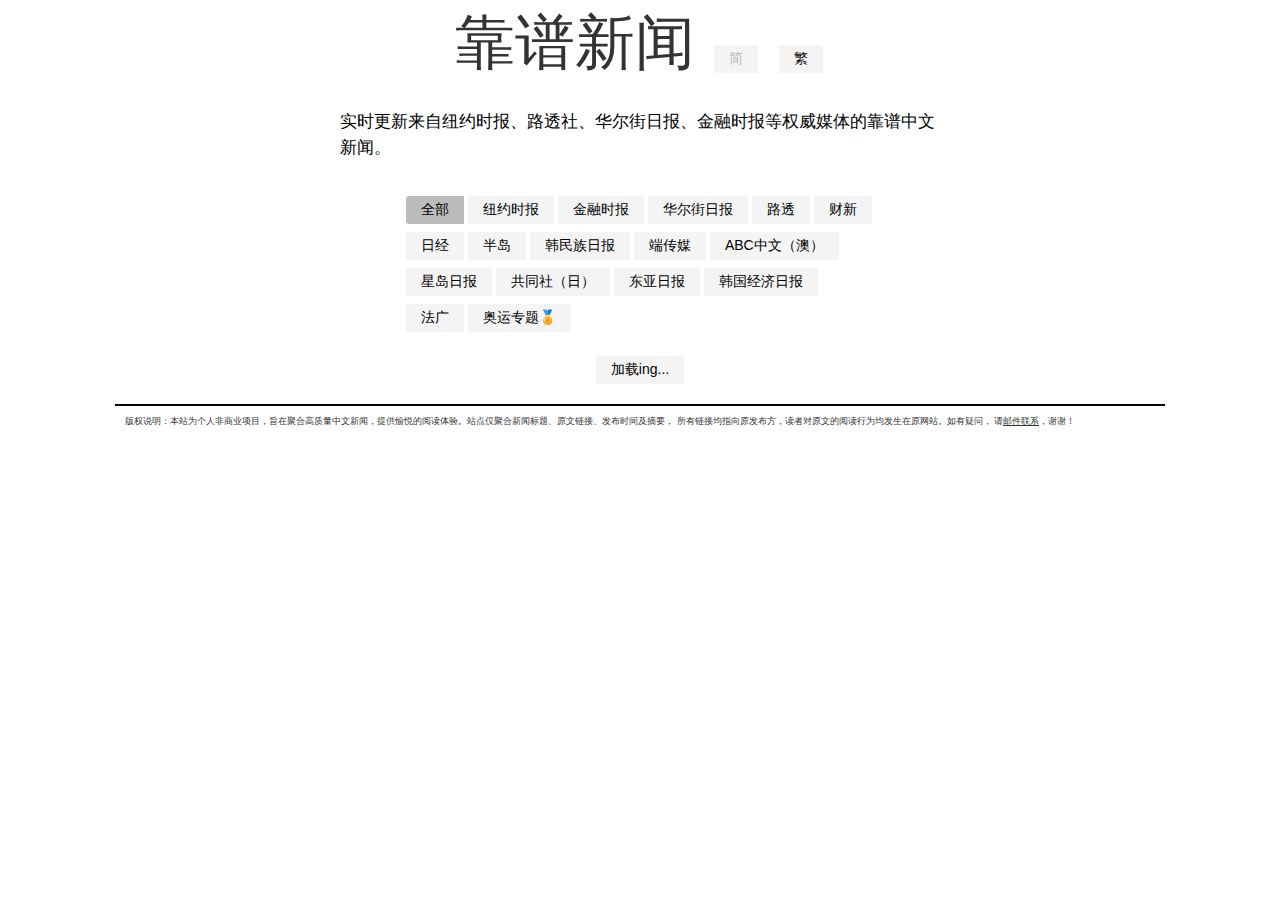
==== zh-hant.html @ 8bbefd19 "Add 奥运专题" ====
<!DOCTYPE html>
<html lang="zh">
<head>
    <meta charset="UTF-8">
    <meta http-equiv="X-UA-Compatible" content="IE=edge,chrome=1" />
    <meta name="lang" property="lang" content=zh-hant>
    <meta name="Description" content=實時更新來自紐約時報、路透社、華爾街日報、金融時報等權威媒體的靠譜中文新聞。>
    <meta name="viewport" content="initial-scale=1, maximum-scale=3, minimum-scale=1, user-scalable=yes">
    <link rel="stylesheet" href="assets/style.css">
    <link rel="shortcut icon" type="image/png" href="assets/favicon.png"/>
    <link rel="preload" href="https://kaopucdn.azureedge.net/jsondata/news_hant_0.json" as="fetch" crossorigin="anonymous"/>
    <title>靠譜新聞</title>
    <!-- Global site tag (gtag.js) - Google Analytics -->
    <script async src="https://www.googletagmanager.com/gtag/js?id=UA-131682752-1"></script>
    <script>
        window.dataLayer = window.dataLayer || [];
        function gtag(){dataLayer.push(arguments);}
        gtag('js', new Date());

        gtag('config', 'UA-131682752-1');
    </script>
    <!-- Google Tag Manager -->
    <script>(function(w,d,s,l,i){w[l]=w[l]||[];w[l].push({'gtm.start':
            new Date().getTime(),event:'gtm.js'});var f=d.getElementsByTagName(s)[0],
        j=d.createElement(s),dl=l!='dataLayer'?'&l='+l:'';j.async=true;j.src=
        'https://www.googletagmanager.com/gtm.js?id='+i+dl;f.parentNode.insertBefore(j,f);
    })(window,document,'script','dataLayer','GTM-PDQMP8N');</script>
    <!-- End Google Tag Manager -->

</head>

<body onload="checkLang()">
<!-- Google Tag Manager (noscript) -->
<noscript><iframe src="https://www.googletagmanager.com/ns.html?id=GTM-PDQMP8N"
                  height="0" width="0" style="display:none;visibility:hidden"></iframe></noscript>
<!-- End Google Tag Manager (noscript) -->
<main>
    <article class="content">
        <section class="story">
            <header>
                <h1 class="headline" itemprop="headline">
                    <a href="/">靠譜新聞</a>
                    <button type="button" id="lang-hans" class="control" onclick="hansHantConvert(s2t=false)">简</button>
                    <button type="button" id="lang-hant" class="control" onclick="hansHantConvert(s2t=true)">繁</button>
                </h1>
            </header>
            <div class="summary-content">
                <p>
                    實時更新來自紐約時報、路透社、華爾街日報、金融時報等權威媒體的靠譜中文新聞。
                </p>
            </div>

            </section>
            <!-- Control buttons -->
            <div class="controls" id="myBtnContainer">
                <button class="control active" onclick="filterSelection('all')">全部</button>
                <button class="control" onclick="filterSelection('紐約時報')">紐約時報</button>
                <button class="control" onclick="filterSelection('金融時報')">金融時報</button>
                <button class="control" onclick="filterSelection('華爾街日報')">華爾街日報</button>
                <button class="control" onclick="filterSelection('路透')">路透</button>
                <button class="control" onclick="filterSelection('財新')">財新</button>
                <button class="control" onclick="filterSelection('日經')">日經</button>
                <button class="control" onclick="filterSelection('半島')">半島</button>
                <button class="control" onclick="filterSelection('韓民族日報')">韓民族日報</button>
                <button class="control" onclick="filterSelection('端傳媒')">端傳媒</button>
                <button class="control" onclick="filterSelection('ABC中文（澳）')">ABC中文（澳）</button>
                <button class="control" onclick="filterSelection('星島日報')">星島日報</button>
                <button class="control" onclick="filterSelection('共同社（日）')">共同社（日）</button>
                <button class="control" onclick="filterSelection('東亞日報')">東亞日報</button>
                <button class="control" onclick="filterSelection('韓國經濟日報')">韓國經濟日報</button>
                <button class="control" onclick="filterSelection('法廣')">法廣</button>
                <button class="control" onclick="filterSelection('奧運')"> 奧運專題🏅 </button>
            </div>
            <div id="g-graphic"></div>
            <button type="button" class="control" id="showDay0" style="display: block; margin-left: auto; margin-right: auto;">加載ing...</button>
            <button type="button" class="control" id="showDay1" onclick="clickDay1Button()" style="display: none; margin-left: auto; margin-right: auto;">加載更多</button>
            <button type="button" class="control" id="showDay2" onclick="clickDay2Button()" style="display: none; margin-left: auto; margin-right: auto;">加載更多</button>
        </article>
        <button onclick="topFunction()" id="myBtn" title="Go to top" style="font-size: 25px;">⤒</button>
        <footer>
            <div class="cf no-content" id="footer">
                <div class="copyright">
                    版權說明：本站爲個人非商業項目，旨在聚合高質量中文新聞，提供愉悅的閱讀體驗。站點僅聚合新聞標題、原文鏈接、發佈時間及摘要，    所有鏈接均指向原發布方，讀者對原文的閱讀行爲均發生在原網站。如有疑問，     請<a href = 'mailto: kaopu.news@gmail.com'><u>郵件聯繫</u></a>，謝謝！
                </div>
            </div>
        </footer>
    </main>
<script src="assets/pagefunction.js"></script>
<script>
    function showDay0() {
        fetchAndProcess('https://kaopucdn.azureedge.net/jsondata/news_hant_0.json', 'showDay0')
    }
    function clickDay1Button(){
        document.getElementById("showDay1").textContent = "加載ing...";
        fetchAndProcess('https://kaopucdn.azureedge.net/jsondata/news_hant_1.json', 'showDay1');

    }
    function clickDay2Button(){
        document.getElementById("showDay2").textContent = "加載ing...";
        fetchAndProcess('https://kaopucdn.azureedge.net/jsondata/news_hant_2.json', 'showDay2');
    }
    function appendData(data) {
        let mainContainer = document.getElementById("g-graphic");
        const renderedItems = data.map(item => renderNewsItem(item))
        mainContainer.insertAdjacentHTML('beforeend', renderedItems.join("\n"));
    }
    function renderNewsItem(item) {
        const aoyun = item.title.includes("奧運") || item.story_summary.includes("奧運") ? "奧運" : "";
        return `
        <a class="g-thing ${item.publisher} ${aoyun} show" href="${item.link}" target="_blank">
            <div class="g-thing-wrapper">
                <h3>${item.title}</h3>
                <div style="text-align: center">
                <p class="byline publisher">${item.publisher}</p>
                <p class="byline first_seen">${convertTS(item.first_seen)}</p>
            </div>
            <p> ${item.story_summary}</p>
            </div>
        </a>
        `
    }
    function fetchAndProcess(dataUrl, btnId="") {
        fetch(dataUrl, {credentials: 'same-origin'})
            .then(function (response) {
                return response.json();
            })
            .then(function (data) {
                appendData(data.slice(0, 18));  // render first 18 items ( 3 by 6)
                appendData(data.slice(19));
                switch(btnId) {
                    case 'showDay0':
                        let showDay0Btn = document.getElementById("showDay0");
                        showDay0Btn.parentNode.removeChild(showDay0Btn);
                        document.getElementById("showDay1").style.display = "block";
                        break;
                    case 'showDay1':
                        let showDay1Btn = document.getElementById("showDay1");
                        showDay1Btn.parentNode.removeChild(showDay1Btn);
                        document.getElementById("showDay2").style.display = "block";
                        break;
                    case 'showDay2':
                        let showDay2Btn = document.getElementById("showDay2");
                        showDay2Btn.parentNode.removeChild(showDay2Btn);
                        break;
                    default:
                        break;
                }
            })
            .catch(function (err) {
                console.log('error: ' + err);
            });
    }
</script>
<script>
    showDay0()
</script>
  <script src="assets/btn.js"></script>
  <script>
    function setCookie(cname,cvalue,exdays) {
      var d = new Date();
      d.setTime(d.getTime() + (exdays*24*60*60*1000));
      var expires = "expires=" + d.toGMTString();
      document.cookie = cname + "=" + cvalue + ";" + expires + ";path=/";
    }
    function delCookie(cname) {
      if(getCookie(cname) !== "") {
        setCookie(cname, "", 0);
      }
    }
    function getCookie(cname) {
      var name = cname + "=";
      var decodedCookie = decodeURIComponent(document.cookie);
      var ca = decodedCookie.split(';');
      for(var i = 0; i < ca.length; i++) {
        var c = ca[i];
        while (c.charAt(0) == ' ') {
          c = c.substring(1);
        }
        if (c.indexOf(name) == 0) {
          return c.substring(name.length, c.length);
        }
      }
      return "";
    }
    function hansHantConvert(s2t) {
      const lang = document.querySelector('meta[name="lang"]').content
      if(s2t && lang === "zh-hans") {
        setCookie("zh-hant", "true", 365);
        window.location.href = "/zh-hant.html";
      }
      if(!s2t && lang === "zh-hant") {
        delCookie("zh-hant")
        window.location.href = "/index.html";
      }
    }
    function checkLang() {
      const lang = document.querySelector('meta[name="lang"]').content
      let zhHantOn = getCookie("zh-hant");
      if (zhHantOn === "true") {
        if (lang !== "zh-hant") {
          window.location.href = "/zh-hant.html";
        } else {
          document.getElementById("lang-hans").disabled = false;
          document.getElementById("lang-hant").disabled = true;
          }
        }

      else {  // zhHant is off
        if (lang !== "zh-hans") {
          window.location.href = "/index.html";
        }
        else {
          document.getElementById("lang-hans").disabled = true;
          document.getElementById("lang-hant").disabled = false;
        }
      }
    }
  </script>

</body>
</html>
---- assets/style.css ----
/*The stylesheet was adapted from https://cn.nytimes.com/interactive/20190101/100books/index.html with minor change. Courtesy to NYTimes.*/
@charset "utf-8";
/*reset css*/
*{margin:0;padding:0;outline: none;-webkit-tap-highlight-color:rgba(0,0,0,0);}
body{height: 100%;font-size: 100%; font-family: 'PingFang SC', 'Arial', 'Heiti SC', 'Microsoft Yahei', 'simsun', sans-serif;-webkit-text-size-adjust:none;line-height:1.62;}
html{height: 100%;}
table{border-collapse:collapse;border-spacing:0}
h1,h2,h3,h4,h5,h6{font-size:100%;}
ul,ol,li{list-style:none;}
em{font-style:normal}
img{border:none;}
input,img{vertical-align:middle;}
.fn-clear:after {visibility: hidden;display: block;font-size: 0;content: " ";clear: both;height: 0;}
.fn-clear{*zoom:1;}
a{color:#333;text-decoration:none;-webkit-tap-highlight-color:rgba(0,0,0,0);}
a:active{color:#555;-webkit-tap-highlight-color:rgba(0,0,0,0);}
section,aside,header,footer,hgroup,article,main{display:block}
.main{width:100%;min-width: 300px;}
.btn{display:inline-block;width:100%;height:40px; background-color: #f53b3b; box-shadow: 0 5px 0 #ce0000; border-radius:15px;color:#fff;font-size: 16px; font-weight:bold;border:0 none;text-align:center;line-height: 40px}
.input,.select{width:96%;margin: 0 auto;height:24px;;text-indent:8px;padding:8px 0;font-size:14px;line-height: 24px;-webkit-appearance: none;}
.select{height:40px;padding:0}
.center {text-align: center}
@font-face {
  font-family: 'sharefont';
  src:    url('../fonts/sharefont.eot?k3pmj9');
  src:    url('../fonts/sharefont.eot?k3pmj9#iefix') format('embedded-opentype'),
  url('../fonts/sharefont.ttf?k3pmj9') format('truetype'),
  url('../fonts/sharefont.woff?k3pmj9') format('woff'),
  url('../fonts/sharefont.svg?k3pmj9#icomoon') format('svg');
  font-weight: normal;
  font-style: normal;
}

[class^="icon-"], [class*=" icon-"] {
  /* use !important to prevent issues with browser extensions that change fonts */
  font-family: 'sharefont' !important;
  speak: none;
  font-style: normal;
  font-weight: normal;
  font-variant: normal;
  text-transform: none;
  line-height: 1;

  /* Better Font Rendering =========== */
  -webkit-font-smoothing: antialiased;
  -moz-osx-font-smoothing: grayscale;
}

.icon-qrcode:before {
  content: "\f029";
}
.icon-twitter:before {
  content: "\f099";
}
.icon-facebook:before {
  content: "\f09a";
}
.icon-facebook-f:before {
  content: "\f09a";
}
.icon-wechat:before {
  content: "\f1d7";
}
.icon-weixin:before {
  content: "\f1d7";
}
.icon-spinner:before {
  content: "\e900";
}
.spin {
  -webkit-animation: spin 2s infinite linear;
  animation: spin 2s infinite linear
}
@-webkit-keyframes spin {
  0% {
    -webkit-transform: rotate(0deg);
    transform: rotate(0deg)
  }

  100% {
    -webkit-transform: rotate(359deg);
    transform: rotate(359deg)
  }
}

@keyframes spin {
  0% {
    -webkit-transform: rotate(0deg);
    transform: rotate(0deg)
  }

  100% {
    -webkit-transform: rotate(359deg);
    transform: rotate(359deg)
  }
}
main {
  width: 1050px;
  max-width: 100%;
  margin: 0 auto;
  padding-bottom: 20px;
}
.heading {
  border-bottom: 1px solid #ccc;
}
.heading h2 a{
  display: block;
  height: 70px;
  padding: 20px 0;
  background: url("../imgs/nameplate.svg");
  background-repeat: no-repeat;
  background-size: 367px;
  background-position: center center;
  margin: 0 auto;
}
.visually-hidden {
  position: absolute;
  width: 1px;
  height: 1px;
  margin: -1px;
  padding: 0;
  border: 0;
  clip: rect(0 0 0 0);
  overflow: hidden;
}
.content {
  margin: 10px 0;
  position: relative;
}
.story {
  width: 600px;
  max-width: 100%;
  margin: 10px auto;
}
.story header h1.headline {
  white-space: normal;
  float: none;
  display: block;
  position: static;
  font-size: 3.75rem;
  font-weight: 200;
  line-height: 1.1;
  text-align: center;
  margin-bottom: 1rem;
}
.story .byline-dateline {
  text-align: center;
  font-size: 12px;
}
.byline-dateline .byline {
  font-size: 0.6875rem;
  line-height: 0.875rem;
  font-weight: 700;
  font-style: normal;
}
.last-byline {
  margin-right: 7px;
}
.summary-content {
  text-align: left;
  margin: 2rem auto 1rem;
  font-size: 17px;
  line-height: 1.5;
}
.g-tags li {
  display: inline-block;
}
.g-tags li a {
  font-family: 'nyt-franklin';
  display: block;
  color: #333;
  background: #f5f5f5;
  padding: 10px;
  border-radius: 3px;
  margin-bottom: 5px;
}
.g-tags li a:hover {
  text-decoration: none;
  background: #54c3fe;
}
.g-tags li a.g-tag-active {
  background: #0299ea;
  color: #fff;
}
#g-graphic {
  display: -ms-flexbox;
  display: flex;
  -ms-flex-wrap: wrap;
  flex-wrap: wrap;
  margin: 0 auto;
}
.g-thing {
  width: 33%;
  -ms-flex: 0 0 33%;
  flex: 0 0 33%;
  color: #333;
  background-color: #fff;
  box-sizing: border-box;
  position: relative;
  padding: 0 10px;
  display: none; /* Hidden by default */
}
.g-thing .g-thing-wrapper {
  padding-bottom: 15px;
}
.g-thing h3 {
  font-weight: 400;
  font-size: 24px;
  color: #333;
  padding: 5px;
  overflow: hidden;
  text-align: center;
  padding:  5px 0;
}

.g-thing p {
  font-size: 14px;
  color: #333;
}
.g-thing p.category {
  font-size: 12px;
  color: gray;
  text-align: center;
  padding: 5px 0 8px 0;
}
.g-thing p.byline {
  color: gray;
  font-size:  14px;
  text-align: center;
  padding: 8px 0 8px 0;
  display: inline-block;
}
.g-thing h3.center_text {
  position: absolute;
  top: 50%;
  margin-top: -27px;
  box-sizing: border-box;
  text-align: center;
  width: 100%;
  box-sizing: border-box;
}

.g-thing:hover{
   background-color:#F5F5F5;
}
.g-thing .g-card {
  box-shadow: rgba(0, 0, 0, 0.1) 0 0 5px;
}
.g-rank {
  position: absolute;
  top: 5px;
  left: 15px;
  width: 30px;
  height: 30px;
  line-height: 30px;
  border-radius: 30px;
  text-align: center;
  background: #0299ea;
  color: #fff;
  text-shadow: rgba(0, 0, 0, 0.2) 0 0 5px;
  font-size: 14px;
  font-weight: 700;
}
.img_cont {
  height: 236px;
  padding: 10px 0;
  overflow: hidden;
  text-align: center;
  line-height: 136px;
}
.g-promo-image {
  max-height: 100%;
  max-width: 100%;
}
#footer {
  border-top: 2px solid #000;
  padding: 8px 10px;
}
#footer .copyright {
  color: #333;
  font-size: 9px;
  float: left;
}
#footer .footerLinkList {
  list-style: none;
  list-style-type: none;
  margin: 0;
  padding: 0;
  float: right;
  height: 20px;
  line-height: 20px;
  font-size: 12px;
}
#footer .footerLinkList .footerLink {
  float: left;
  padding-right: 4px;
  margin-right: 4px;
  margin-top: 2px;
  margin-bottom: 2px;
  border-right: 1px solid #e2e2e2;
  height: 16px;
  line-height: 16px;
}
#footer .footerLinkList .footerLink.last {
  border-right: none;
}
#footer .footerLinkList .footerLink #rssIcon {
  overflow: visible;
  padding-right: 18px;
}
.tags_wrapper {
  margin: 0 5px;
  z-index: 1;
  overflow: hidden;
  position: relative;
}
.nav_scroller {
  z-index: 1;
  -webkit-tap-highlight-color: rgba(0,0,0,0);
  -webkit-transform: translateZ(0);
  -moz-transform: translateZ(0);
  -ms-transform: translateZ(0);
  -o-transform: translateZ(0);
  transform: translateZ(0);
  -webkit-touch-callout: none;
  -webkit-user-select: none;
  -moz-user-select: none;
  -ms-user-select: none;
  user-select: none;
  -webkit-text-size-adjust: none;
  -moz-text-size-adjust: none;
  -ms-text-size-adjust: none;
  -o-text-size-adjust: none;
  text-size-adjust: none;
}
.share_btns {
  position: absolute;
  top: 5px;
  right: 0;
}
.share_btn {
  border: 0;
  background: #3b3b3b;
  width: 35px;
  height: 35px;
  border-radius: 50%;
  margin-right: 5px;
  font-size: 1px;
}
.share_btn:hover {
  opacity: 0.85;
}
.share_btn i {
  font-size: 18px;
  color: #fff;
  vertical-align: middle;
}
.share_btn.facebook {
  background: #39579a;
}
.share_btn.twitter {
  background: #3a96ff;
}
.share_btn.wechat {
  background: #52c332;
}
footer {
  clear: both;
  padding-top: 10px;
}
@media screen and (min-width: 977px) {
  .g-thing h3 {
    font-weight: 400;
    font-size: 24px;
    padding: 5px;;
    color: #333;
  }
  .g-thing .g-card {
    box-shadow: rgba(0, 0, 0, 0.1) 0 0 10px;
  }
  .controls {
    width: 45%;
  }
}
@media screen and (max-width: 976px) {
  .g-thing {
    width: 25%;
  }
  .controls {
    width: 65%;
  }
}
@media screen and (max-width: 767px) {
  .g-thing {
    width: 33%;
  }
  .controls {
    width: 75%;
  }
}

@media screen and (max-width: 610px) {
  .g-thing {
    width: 100%;
    -ms-flex: 0 0 100%;
    flex: 0 0 100%;
  }
  .g-thing h3 {
    font-size: 18px;
  }
  .content {
    padding: 0 10px;
  }
}
@media screen and (max-width: 420px) {
  .heading h2 a {
    max-width: 80%;
    background-size: 100% auto;
  }
  .story header h1.headline {
    font-size: 1.75rem;
  }
  .summary-content {
    margin: 1rem auto 1rem;
  }
  .share_btns {
    position: static;
    margin-bottom: 20px;
  }
  .controls {
    width: 100%;
  }
}

/* For filter feature, see demo of mixitup https://www.kunkalabs.com/mixitup/docs/get-started/*/
.controls {
    padding: 1rem;
    font-size: 0.1px;
    max-width: 800px;
    margin: auto;
}

.control {
  background-color: rgba(212, 212, 212, 0.25);
  border: none;

  padding: 5px 15px;
  text-align: center;
  text-decoration: none;
  display: inline-block;
  font-size: 14px;
  margin: 4px 2px;
  cursor: pointer;
}

.control:hover {
    background: rgba(63, 63, 63, 0.24);
}

.control.active {
  background: rgba(137, 137, 137, 0.57);
}
.mixitup-control-active {
    background: rgba(137, 137, 137, 0.57);
}

.control:first-of-type {
    border-radius: 3px 0 0 3px;
}

.control:last-of-type {
    border-radius: 0 3px 3px 0;
}
#myBtn {
  display: none;
  position: fixed;
  bottom: 20px;
  right: 30px;
  z-index: 99;
  font-size: 22px;
  border: none;
  outline: none;
  background-color: darkgrey;
  color: white;
  cursor: pointer;
  padding: 8px;
  border-radius: 4px;
}

#myBtn:hover {
  background-color: #555;
}


/* https://www.w3schools.com/howto/howto_js_filter_elements.asp */
.container {
  overflow: hidden;
}

.filterDiv {
  float: left;
  background-color: #2196F3;
  color: #ffffff;
  width: 100px;
  line-height: 100px;
  text-align: center;
  margin: 2px;
  display: none; /* Hidden by default */
}

/* The "show" class is added to the filtered elements */
.show {
  display: block;
}

/* Style the buttons */
.btn {
  border: none;
  outline: none;
  padding: 12px 16px;
  background-color: #f1f1f1;
  cursor: pointer;
}

/* Add a light grey background on mouse-over */
.btn:hover {
  background-color: #ddd;
}

/* Add a dark background to the active button */
.btn.active {
  background-color: #666;
  color: white;
}
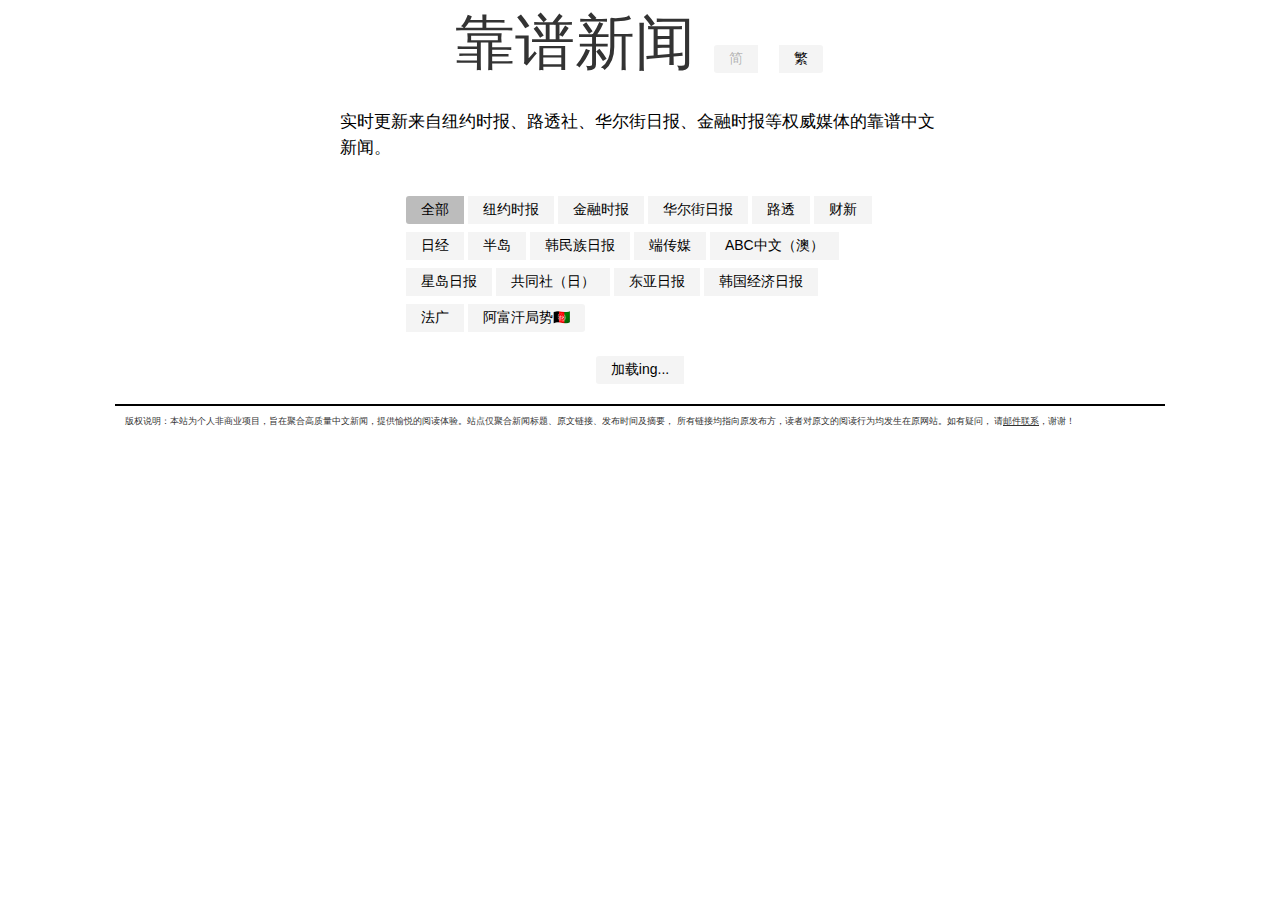
==== commit 67903c1a: "Add 阿富汗专题" ====
--- a/zh-hant.html
+++ b/zh-hant.html
@@ -69,7 +69,7 @@
                 <button class="control" onclick="filterSelection('東亞日報')">東亞日報</button>
                 <button class="control" onclick="filterSelection('韓國經濟日報')">韓國經濟日報</button>
                 <button class="control" onclick="filterSelection('法廣')">法廣</button>
-                <button class="control" onclick="filterSelection('奧運')"> 奧運專題🏅 </button>
+                <button class="control" onclick="filterSelection('阿富汗')"> 阿富汗局勢🇦🇫 </button>
             </div>
             <div id="g-graphic"></div>
             <button type="button" class="control" id="showDay0" style="display: block; margin-left: auto; margin-right: auto;">加載ing...</button>
@@ -101,13 +101,30 @@
     }
     function appendData(data) {
         let mainContainer = document.getElementById("g-graphic");
-        const renderedItems = data.map(item => renderNewsItem(item))
+        const activeButton = activeControlButton()
+        const renderedItems = data.map(item => renderNewsItem(item, activeButton))
         mainContainer.insertAdjacentHTML('beforeend', renderedItems.join("\n"));
     }
-    function renderNewsItem(item) {
-        const aoyun = item.title.includes("奧運") || item.story_summary.includes("奧運") ? "奧運" : "";
+    function activeControlButton() {
+        const controlButtons = document.querySelector(".controls").querySelectorAll(".control");
+        for (let i = 0; i < controlButtons.length; i++) {
+            if(controlButtons[i].classList.contains("active")) {
+                return controlButtons[i].textContent;
+            }
+        }
+        return null;
+    }
+    function renderNewsItem(item, activeButton) {
+        const aoyun_hans = "阿富汗";
+        const aoyun = item.title.includes(aoyun_hans) || item.story_summary.includes(aoyun_hans) ? aoyun_hans : "";
+        const show = (
+            activeButton.includes("全部")
+            || activeButton.includes(item.publisher)
+            || (activeButton.includes(aoyun_hans) && (aoyun !== ""))
+        )
+            ? "show" : "";
         return `
-        <a class="g-thing ${item.publisher} ${aoyun} show" href="${item.link}" target="_blank">
+        <a class="g-thing ${item.publisher} ${aoyun} ${show}" href="${item.link}" target="_blank">
             <div class="g-thing-wrapper">
                 <h3>${item.title}</h3>
                 <div style="text-align: center">
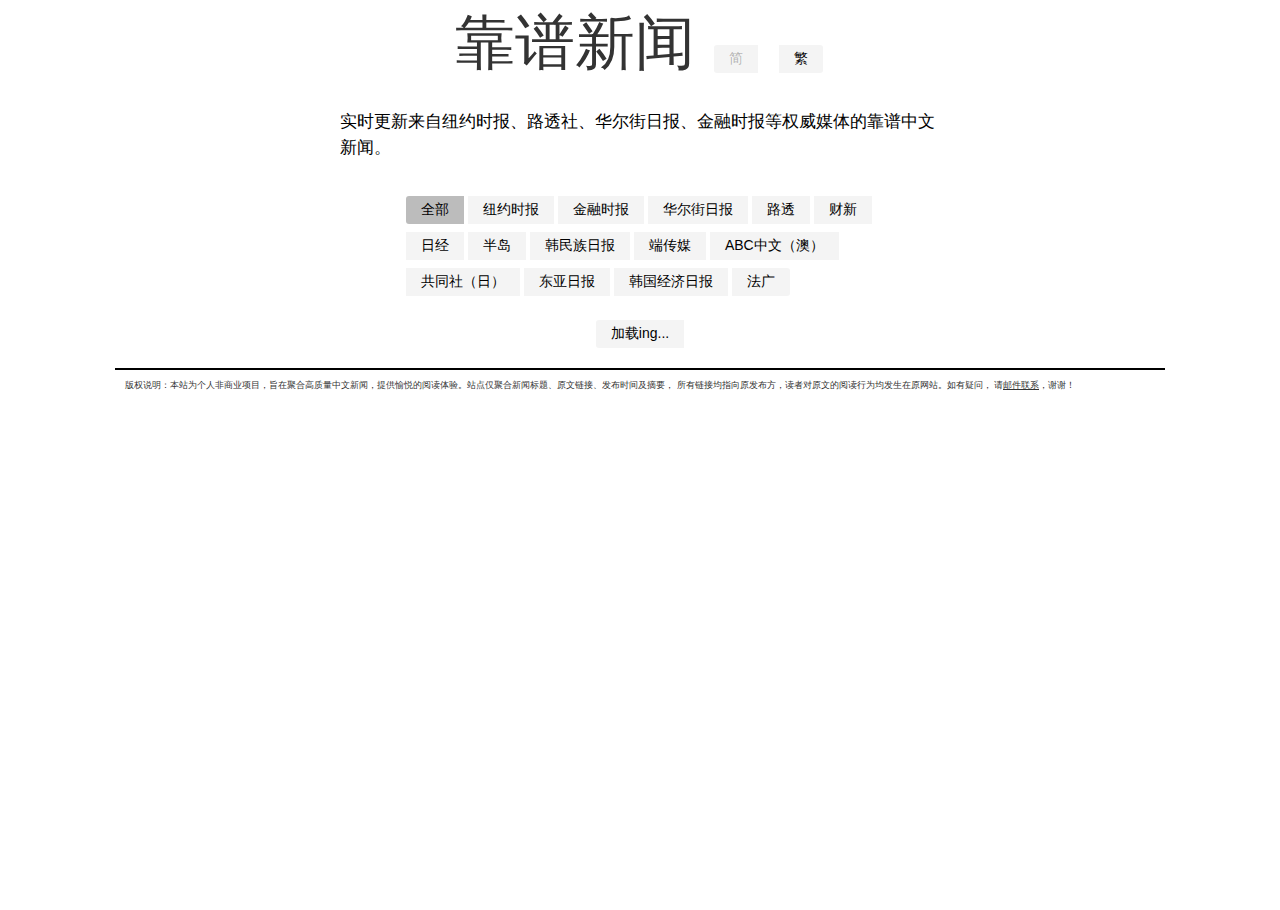
==== commit 27dd9c53: "Remove frontend keyword filter" ====
--- a/zh-hant.html
+++ b/zh-hant.html
@@ -64,12 +64,10 @@
                 <button class="control" onclick="filterSelection('韓民族日報')">韓民族日報</button>
                 <button class="control" onclick="filterSelection('端傳媒')">端傳媒</button>
                 <button class="control" onclick="filterSelection('ABC中文（澳）')">ABC中文（澳）</button>
-                <button class="control" onclick="filterSelection('星島日報')">星島日報</button>
                 <button class="control" onclick="filterSelection('共同社（日）')">共同社（日）</button>
                 <button class="control" onclick="filterSelection('東亞日報')">東亞日報</button>
                 <button class="control" onclick="filterSelection('韓國經濟日報')">韓國經濟日報</button>
                 <button class="control" onclick="filterSelection('法廣')">法廣</button>
-                <button class="control" onclick="filterSelection('阿富汗')"> 阿富汗局勢🇦🇫 </button>
             </div>
             <div id="g-graphic"></div>
             <button type="button" class="control" id="showDay0" style="display: block; margin-left: auto; margin-right: auto;">加載ing...</button>
@@ -101,8 +99,7 @@
     }
     function appendData(data) {
         let mainContainer = document.getElementById("g-graphic");
-        const activeButton = activeControlButton()
-        const renderedItems = data.map(item => renderNewsItem(item, activeButton))
+        const renderedItems = data.map(item => renderNewsItem(item))
         mainContainer.insertAdjacentHTML('beforeend', renderedItems.join("\n"));
     }
     function activeControlButton() {
@@ -114,17 +111,9 @@
         }
         return null;
     }
-    function renderNewsItem(item, activeButton) {
-        const aoyun_hans = "阿富汗";
-        const aoyun = item.title.includes(aoyun_hans) || item.story_summary.includes(aoyun_hans) ? aoyun_hans : "";
-        const show = (
-            activeButton.includes("全部")
-            || activeButton.includes(item.publisher)
-            || (activeButton.includes(aoyun_hans) && (aoyun !== ""))
-        )
-            ? "show" : "";
+    function renderNewsItem(item) {
         return `
-        <a class="g-thing ${item.publisher} ${aoyun} ${show}" href="${item.link}" target="_blank">
+        <a class="g-thing ${item.publisher} show" href="${item.link}" target="_blank">
             <div class="g-thing-wrapper">
                 <h3>${item.title}</h3>
                 <div style="text-align: center">
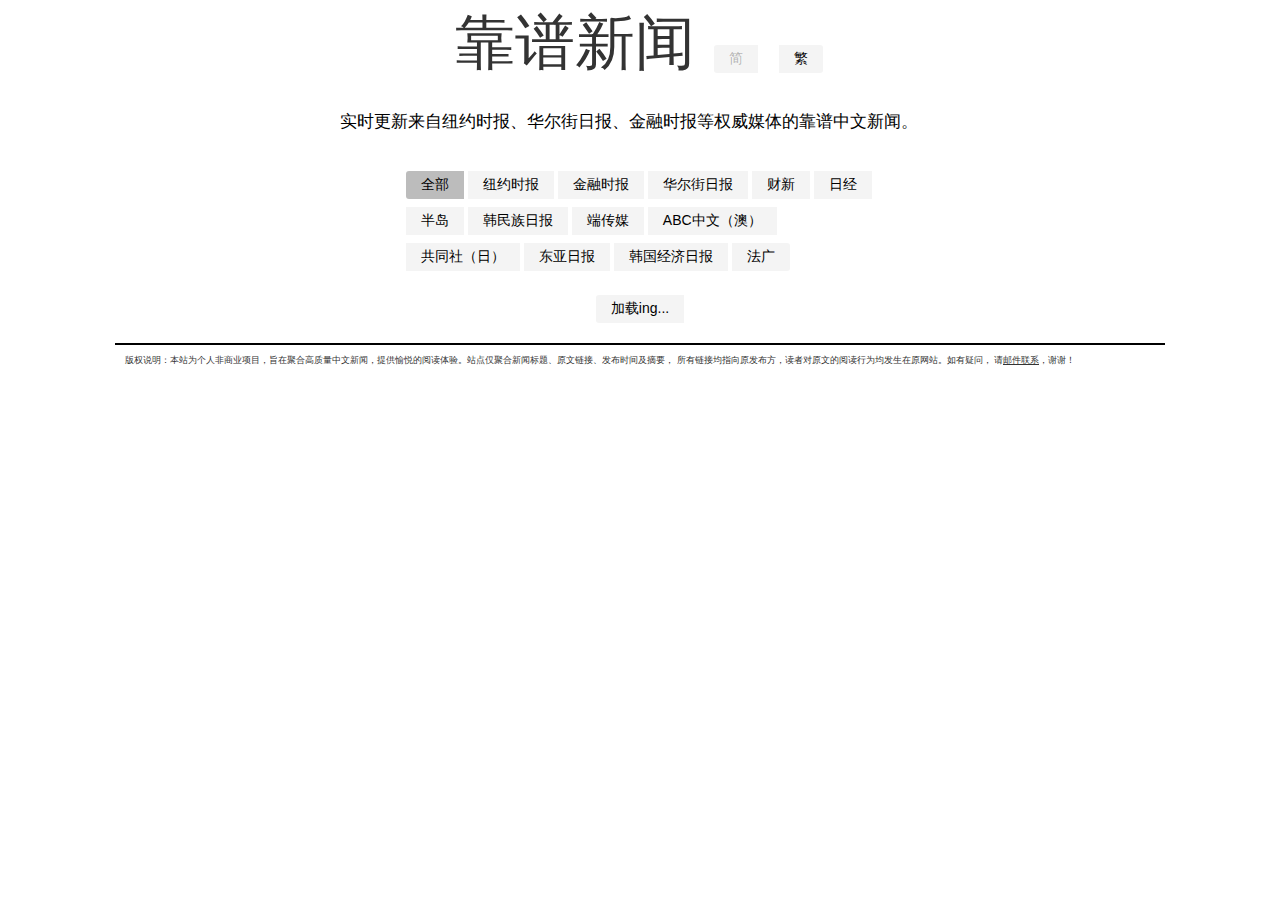
==== commit f483c07a: "路透中文网停止更新" ====
--- a/zh-hant.html
+++ b/zh-hant.html
@@ -4,7 +4,7 @@
     <meta charset="UTF-8">
     <meta http-equiv="X-UA-Compatible" content="IE=edge,chrome=1" />
     <meta name="lang" property="lang" content=zh-hant>
-    <meta name="Description" content=實時更新來自紐約時報、路透社、華爾街日報、金融時報等權威媒體的靠譜中文新聞。>
+    <meta name="Description" content=實時更新來自紐約時報、華爾街日報、金融時報等權威媒體的靠譜中文新聞。>
     <meta name="viewport" content="initial-scale=1, maximum-scale=3, minimum-scale=1, user-scalable=yes">
     <link rel="stylesheet" href="assets/style.css">
     <link rel="shortcut icon" type="image/png" href="assets/favicon.png"/>
@@ -46,7 +46,7 @@
             </header>
             <div class="summary-content">
                 <p>
-                    實時更新來自紐約時報、路透社、華爾街日報、金融時報等權威媒體的靠譜中文新聞。
+                    實時更新來自紐約時報、華爾街日報、金融時報等權威媒體的靠譜中文新聞。
                 </p>
             </div>
 
@@ -57,7 +57,6 @@
                 <button class="control" onclick="filterSelection('紐約時報')">紐約時報</button>
                 <button class="control" onclick="filterSelection('金融時報')">金融時報</button>
                 <button class="control" onclick="filterSelection('華爾街日報')">華爾街日報</button>
-                <button class="control" onclick="filterSelection('路透')">路透</button>
                 <button class="control" onclick="filterSelection('財新')">財新</button>
                 <button class="control" onclick="filterSelection('日經')">日經</button>
                 <button class="control" onclick="filterSelection('半島')">半島</button>
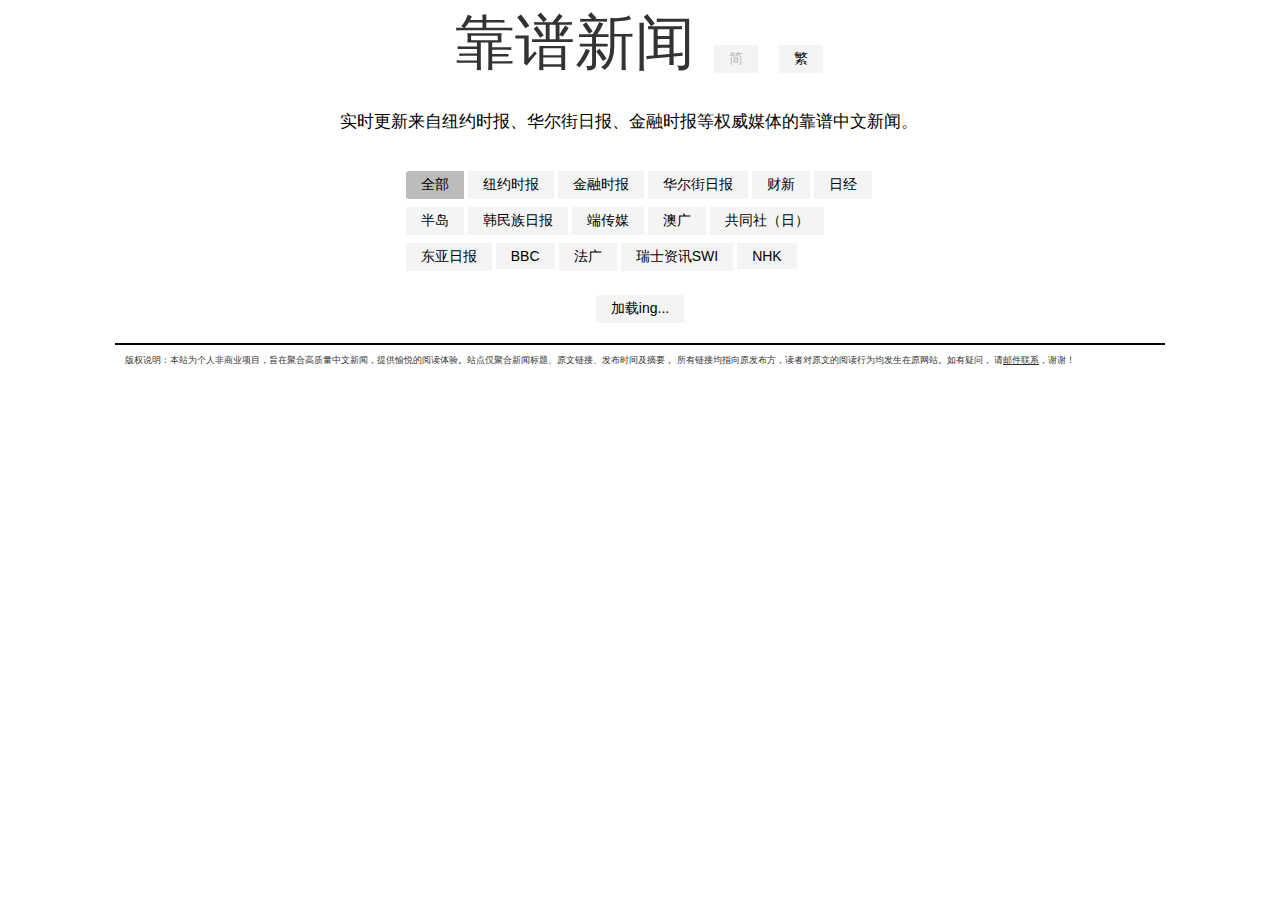
==== commit 12c2f130: "Update data sources" ====
--- a/zh-hant.html
+++ b/zh-hant.html
@@ -8,7 +8,7 @@
     <meta name="viewport" content="initial-scale=1, maximum-scale=3, minimum-scale=1, user-scalable=yes">
     <link rel="stylesheet" href="assets/style.css">
     <link rel="shortcut icon" type="image/png" href="assets/favicon.png"/>
-    <link rel="preload" href="https://kaopucdn.azureedge.net/jsondata/news_hant_0.json" as="fetch" crossorigin="anonymous"/>
+    <link rel="preload" href="https://kaopucdn.azureedge.net/jsondata/news_list_beta_hant_0.json" as="fetch" crossorigin="anonymous"/>
     <title>靠譜新聞</title>
     <!-- Global site tag (gtag.js) - Google Analytics -->
     <script async src="https://www.googletagmanager.com/gtag/js?id=UA-131682752-1"></script>
@@ -62,16 +62,19 @@
                 <button class="control" onclick="filterSelection('半島')">半島</button>
                 <button class="control" onclick="filterSelection('韓民族日報')">韓民族日報</button>
                 <button class="control" onclick="filterSelection('端傳媒')">端傳媒</button>
-                <button class="control" onclick="filterSelection('ABC中文（澳）')">ABC中文（澳）</button>
-                <button class="control" onclick="filterSelection('共同社（日）')">共同社（日）</button>
+                <button class="control" onclick="filterSelection('ABC中文（澳）')">澳廣</button>
+                <button class="control" onclick="filterSelection('共同網）')">共同社（日）</button>
                 <button class="control" onclick="filterSelection('東亞日報')">東亞日報</button>
-                <button class="control" onclick="filterSelection('韓國經濟日報')">韓國經濟日報</button>
+                <button class="control" onclick="filterSelection('英國廣播公司')"> BBC </button>
                 <button class="control" onclick="filterSelection('法廣')">法廣</button>
+                <button class="control" onclick="filterSelection('瑞士新聞簡訊')"> 瑞士資訊SWI </button>
+                <button class="control" onclick="filterSelection('日本放送協會')"> NHK </button>
             </div>
             <div id="g-graphic"></div>
             <button type="button" class="control" id="showDay0" style="display: block; margin-left: auto; margin-right: auto;">加載ing...</button>
             <button type="button" class="control" id="showDay1" onclick="clickDay1Button()" style="display: none; margin-left: auto; margin-right: auto;">加載更多</button>
             <button type="button" class="control" id="showDay2" onclick="clickDay2Button()" style="display: none; margin-left: auto; margin-right: auto;">加載更多</button>
+            <button type="button" class="control" id="showDay3" onclick="clickDay3Button()" style="display: none; margin-left: auto; margin-right: auto;">加載更多</button>
         </article>
         <button onclick="topFunction()" id="myBtn" title="Go to top" style="font-size: 25px;">⤒</button>
         <footer>
@@ -82,145 +85,155 @@
             </div>
         </footer>
     </main>
-<script src="assets/pagefunction.js"></script>
-<script>
-    function showDay0() {
-        fetchAndProcess('https://kaopucdn.azureedge.net/jsondata/news_hant_0.json', 'showDay0')
-    }
-    function clickDay1Button(){
-        document.getElementById("showDay1").textContent = "加載ing...";
-        fetchAndProcess('https://kaopucdn.azureedge.net/jsondata/news_hant_1.json', 'showDay1');
-
-    }
-    function clickDay2Button(){
-        document.getElementById("showDay2").textContent = "加載ing...";
-        fetchAndProcess('https://kaopucdn.azureedge.net/jsondata/news_hant_2.json', 'showDay2');
-    }
-    function appendData(data) {
-        let mainContainer = document.getElementById("g-graphic");
-        const renderedItems = data.map(item => renderNewsItem(item))
-        mainContainer.insertAdjacentHTML('beforeend', renderedItems.join("\n"));
-    }
-    function activeControlButton() {
-        const controlButtons = document.querySelector(".controls").querySelectorAll(".control");
-        for (let i = 0; i < controlButtons.length; i++) {
-            if(controlButtons[i].classList.contains("active")) {
-                return controlButtons[i].textContent;
-            }
-        }
-        return null;
-    }
-    function renderNewsItem(item) {
-        return `
-        <a class="g-thing ${item.publisher} show" href="${item.link}" target="_blank">
-            <div class="g-thing-wrapper">
-                <h3>${item.title}</h3>
-                <div style="text-align: center">
-                <p class="byline publisher">${item.publisher}</p>
-                <p class="byline first_seen">${convertTS(item.first_seen)}</p>
-            </div>
-            <p> ${item.story_summary}</p>
-            </div>
-        </a>
-        `
-    }
-    function fetchAndProcess(dataUrl, btnId="") {
-        fetch(dataUrl, {credentials: 'same-origin'})
-            .then(function (response) {
-                return response.json();
-            })
-            .then(function (data) {
-                appendData(data.slice(0, 18));  // render first 18 items ( 3 by 6)
-                appendData(data.slice(19));
-                switch(btnId) {
-                    case 'showDay0':
-                        let showDay0Btn = document.getElementById("showDay0");
-                        showDay0Btn.parentNode.removeChild(showDay0Btn);
-                        document.getElementById("showDay1").style.display = "block";
-                        break;
-                    case 'showDay1':
-                        let showDay1Btn = document.getElementById("showDay1");
-                        showDay1Btn.parentNode.removeChild(showDay1Btn);
-                        document.getElementById("showDay2").style.display = "block";
-                        break;
-                    case 'showDay2':
-                        let showDay2Btn = document.getElementById("showDay2");
-                        showDay2Btn.parentNode.removeChild(showDay2Btn);
-                        break;
-                    default:
-                        break;
+    <script src="assets/pagefunction.js"></script>
+    <script>
+        function showDay0() {
+            fetchAndProcess('https://kaopucdn.azureedge.net/jsondata/news_list_beta_hant_0.json', 'showDay0')
+        }
+        function clickDay1Button(){
+            document.getElementById("showDay1").textContent = "加载ing...";
+            fetchAndProcess('https://kaopucdn.azureedge.net/jsondata/news_list_beta_hant_1.json', 'showDay1');
+    
+        }
+        function clickDay2Button(){
+            document.getElementById("showDay2").textContent = "加载ing...";
+            fetchAndProcess('https://kaopucdn.azureedge.net/jsondata/news_list_beta_hant_2.json', 'showDay2');
+        }
+        function clickDay3Button(){
+            document.getElementById("showDay3").textContent = "加载ing...";
+            fetchAndProcess('https://kaopucdn.azureedge.net/jsondata/news_list_beta_hant_3.json', 'showDay3');
+        }
+        function appendData(data) {
+            let mainContainer = document.getElementById("g-graphic");
+            const renderedItems = data.map(item => renderNewsItem(item))
+            mainContainer.insertAdjacentHTML('beforeend', renderedItems.join("\n"));
+        }
+        function activeControlButton() {
+            const controlButtons = document.querySelector(".controls").querySelectorAll(".control");
+            for (let i = 0; i < controlButtons.length; i++) {
+                if(controlButtons[i].classList.contains("active")) {
+                    return controlButtons[i].textContent;
                 }
-            })
-            .catch(function (err) {
-                console.log('error: ' + err);
-            });
-    }
-</script>
-<script>
-    showDay0()
-</script>
-  <script src="assets/btn.js"></script>
-  <script>
-    function setCookie(cname,cvalue,exdays) {
-      var d = new Date();
-      d.setTime(d.getTime() + (exdays*24*60*60*1000));
-      var expires = "expires=" + d.toGMTString();
-      document.cookie = cname + "=" + cvalue + ";" + expires + ";path=/";
-    }
-    function delCookie(cname) {
-      if(getCookie(cname) !== "") {
-        setCookie(cname, "", 0);
-      }
-    }
-    function getCookie(cname) {
-      var name = cname + "=";
-      var decodedCookie = decodeURIComponent(document.cookie);
-      var ca = decodedCookie.split(';');
-      for(var i = 0; i < ca.length; i++) {
-        var c = ca[i];
-        while (c.charAt(0) == ' ') {
-          c = c.substring(1);
-        }
-        if (c.indexOf(name) == 0) {
-          return c.substring(name.length, c.length);
-        }
-      }
-      return "";
-    }
-    function hansHantConvert(s2t) {
-      const lang = document.querySelector('meta[name="lang"]').content
-      if(s2t && lang === "zh-hans") {
-        setCookie("zh-hant", "true", 365);
-        window.location.href = "/zh-hant.html";
-      }
-      if(!s2t && lang === "zh-hant") {
-        delCookie("zh-hant")
-        window.location.href = "/index.html";
-      }
-    }
-    function checkLang() {
-      const lang = document.querySelector('meta[name="lang"]').content
-      let zhHantOn = getCookie("zh-hant");
-      if (zhHantOn === "true") {
-        if (lang !== "zh-hant") {
-          window.location.href = "/zh-hant.html";
-        } else {
-          document.getElementById("lang-hans").disabled = false;
-          document.getElementById("lang-hant").disabled = true;
-          }
-        }
-
-      else {  // zhHant is off
-        if (lang !== "zh-hans") {
-          window.location.href = "/index.html";
-        }
-        else {
-          document.getElementById("lang-hans").disabled = true;
-          document.getElementById("lang-hant").disabled = false;
-        }
-      }
-    }
-  </script>
-
-</body>
-</html>
+            }
+            return null;
+        }
+        function renderNewsItem(item) {
+            return `
+            <a class="g-thing ${item.publisher} show" href="${item.link}" target="_blank">
+                <div class="g-thing-wrapper">
+                    <h3>${item.title}</h3>
+                    <div style="text-align: center">
+                    <p class="byline publisher">${item.publisher}</p>
+                    <p class="byline first_seen">${convertTS(item.pubDate)}</p>
+                </div>
+                <p> ${item.description}</p>
+                </div>
+            </a>
+            `
+        }
+        function fetchAndProcess(dataUrl, btnId="") {
+            fetch(dataUrl, {credentials: 'same-origin'})
+                .then(function (response) {
+                    return response.json();
+                })
+                .then(function (data) {
+                    appendData(data.slice(0, 18));  // render first 18 items ( 3 by 6)
+                    appendData(data.slice(19));
+                    switch(btnId) {
+                        case 'showDay0':
+                            let showDay0Btn = document.getElementById("showDay0");
+                            showDay0Btn.parentNode.removeChild(showDay0Btn);
+                            document.getElementById("showDay1").style.display = "block";
+                            break;
+                        case 'showDay1':
+                            let showDay1Btn = document.getElementById("showDay1");
+                            showDay1Btn.parentNode.removeChild(showDay1Btn);
+                            document.getElementById("showDay2").style.display = "block";
+                            break;
+                        case 'showDay2':
+                            let showDay2Btn = document.getElementById("showDay2");
+                            showDay2Btn.parentNode.removeChild(showDay2Btn);
+                            document.getElementById("showDay3").style.display = "block";
+                            break;
+                        case 'showDay3':
+                            let showDay3Btn = document.getElementById("showDay3");
+                            showDay3Btn.parentNode.removeChild(showDay3Btn);
+                            break;
+                        default:
+                            break;
+                    }
+                })
+                .catch(function (err) {
+                    console.log('error: ' + err);
+                });
+        }
+     </script>
+    <script>
+        showDay0()
+    </script>
+      <script src="assets/btn.js"></script>
+      <script>
+        function setCookie(cname,cvalue,exdays) {
+          var d = new Date();
+          d.setTime(d.getTime() + (exdays*24*60*60*1000));
+          var expires = "expires=" + d.toGMTString();
+          document.cookie = cname + "=" + cvalue + ";" + expires + ";path=/";
+        }
+        function delCookie(cname) {
+          if(getCookie(cname) !== "") {
+            setCookie(cname, "", 0);
+          }
+        }
+        function getCookie(cname) {
+          var name = cname + "=";
+          var decodedCookie = decodeURIComponent(document.cookie);
+          var ca = decodedCookie.split(';');
+          for(var i = 0; i < ca.length; i++) {
+            var c = ca[i];
+            while (c.charAt(0) == ' ') {
+              c = c.substring(1);
+            }
+            if (c.indexOf(name) == 0) {
+              return c.substring(name.length, c.length);
+            }
+          }
+          return "";
+        }
+        function hansHantConvert(s2t) {
+          const lang = document.querySelector('meta[name="lang"]').content
+          if(s2t && lang === "zh-hans") {
+            setCookie("zh-hant", "true", 365);
+            window.location.href = "/zh-hant.html";
+          }
+          if(!s2t && lang === "zh-hant") {
+            delCookie("zh-hant")
+            window.location.href = "/index.html";
+          }
+        }
+        function checkLang() {
+          const lang = document.querySelector('meta[name="lang"]').content
+          let zhHantOn = getCookie("zh-hant");
+          if (zhHantOn === "true") {
+            if (lang !== "zh-hant") {
+              window.location.href = "/zh-hant.html";
+            } else {
+              document.getElementById("lang-hans").disabled = false;
+              document.getElementById("lang-hant").disabled = true;
+              }
+            }
+    
+          else {  // zhHant is off
+            if (lang !== "zh-hans") {
+              window.location.href = "/index.html";
+            }
+            else {
+              document.getElementById("lang-hans").disabled = true;
+              document.getElementById("lang-hant").disabled = false;
+            }
+          }
+        }
+      </script>
+    
+    </body>
+    </html>
+    
